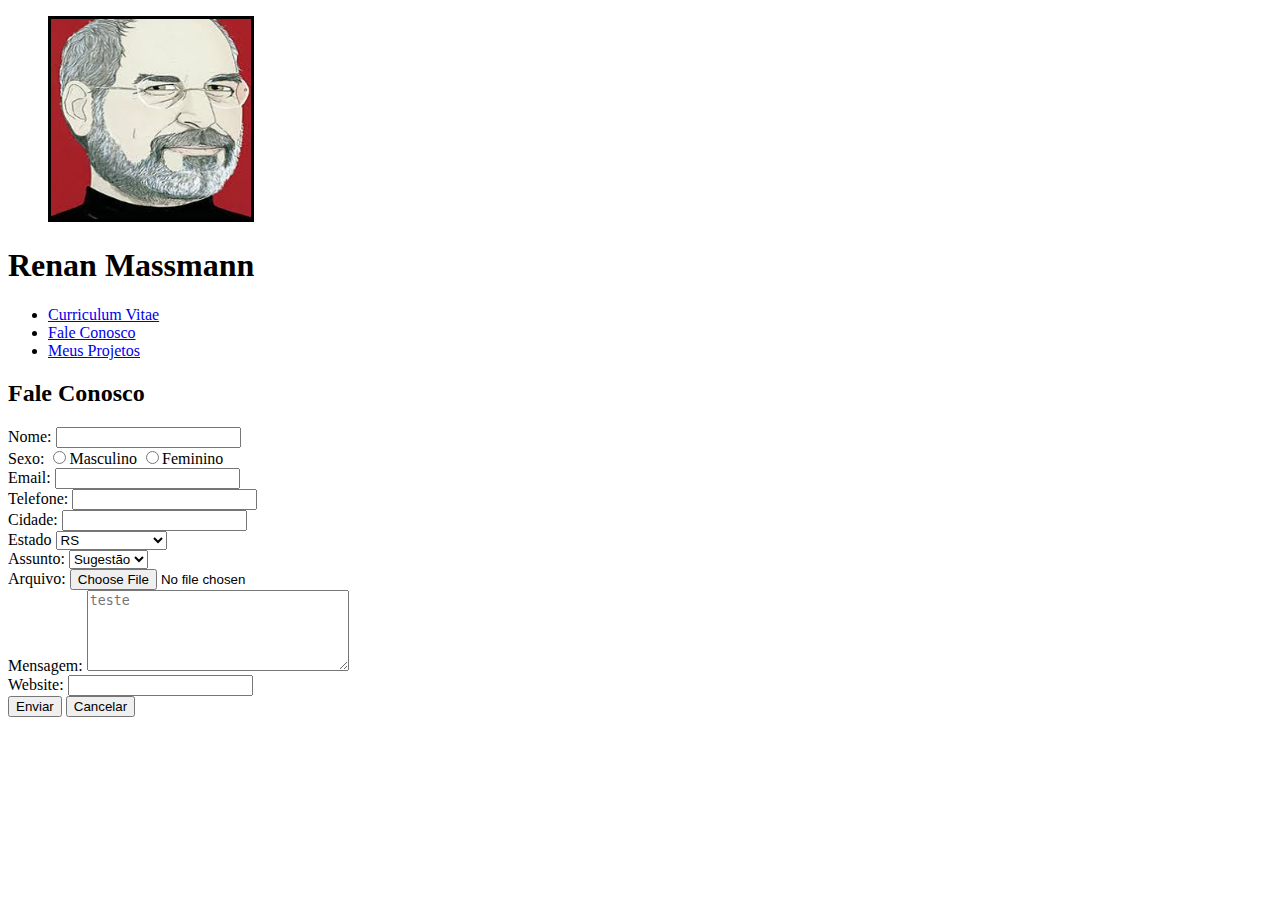
==== CV/fale-conosco.html @ dad81087 "segunda aula" ====
<!DOCTYPE html>
<html lang="en">

<head>
    <meta charset="UTF-8">
    <meta name="viewport" content="width=device-width, initial-scale=1.0">
    <meta http-equiv="X-UA-Compatible" content="ie=edge">
    <meta name="authot" content="Renan Massmann">
    <title>Fale Conosco</title>
</head>

<body>
    <figure>
        <img src="assets/img/01.jpg" title="Steve Jobs" alt="imagem" width="200" height="200" border="3px">
    </figure>
    <header>
        <h1>Renan Massmann</h1>
        <nav>
            <ul>
                <li>
                    <a href="curriculum.html">Curriculum Vitae</a>
                </li>
                <li>
                    <a href="fale-conosco.html">Fale Conosco</a>
                </li>
                <li>
                    <a href="https://github.com/rmassmann" target="_blank">Meus Projetos</a>
                </li>
            </ul>
        </nav>
    </header>
    <section>
        <h2>Fale Conosco</h2>
        <form action="" method="get">
            <div>
                <label for="name">Nome:</label>
                <input type="text" id="name" required>
            </div>
            <div>
                <label for="sex">Sexo:</label>
                <input type="radio"  value="1" id="sex" required>Masculino
                <input type="radio"  value="2" id="sex" required>Feminino
            </div>
            <div>
                <label for="email">Email:</label>
                <input type="email" id="email" required>
            </div>
            <div>
                <label for="phone">Telefone:</label>
                <input type="tel" id="phone" required pattern="^[0-9]*$" oninvalid="this.setCustomValidity('Somente Numeros')">
            </div>
            <div>
                <label for="city">Cidade: </label>
                <input type="text" id="city" required>
            </div>
            <div>
                <label for="state">Estado</label>
                <select name="state" id="state" required>
                    <option value="RS">RS</option>
                    <option value="SC">Santa Catarina</option>
                    <option value="PR">Paraná</option>
                    <option value="SP">São Paulo</option>
                </select>
            </div>
            <div>
                <label for="subject">Assunto: </label>
                <select name="subject" id="subject" required>
                    <option value="sugestao">Sugestão</option>
                    <option value="critica">Crítica</option>
                </select>
            </div>
            <div>
                <label for="file">Arquivo: </label>
                    
                <input id="file" type="file">
            </div>
            <div>
                <label for="message">Mensagem: </label>
                <textarea id="message" cols="30" rows="5" placeholder="teste" maxlength="140"></textarea>
            </div>
            <div>
                <label for="website">Website: </label>
                <input type="ulr" id="website">
            </div>
            <button type="submit">Enviar</button>
            <button type="reset">Cancelar</button>
        </form>
    </section>
</body>

</html>
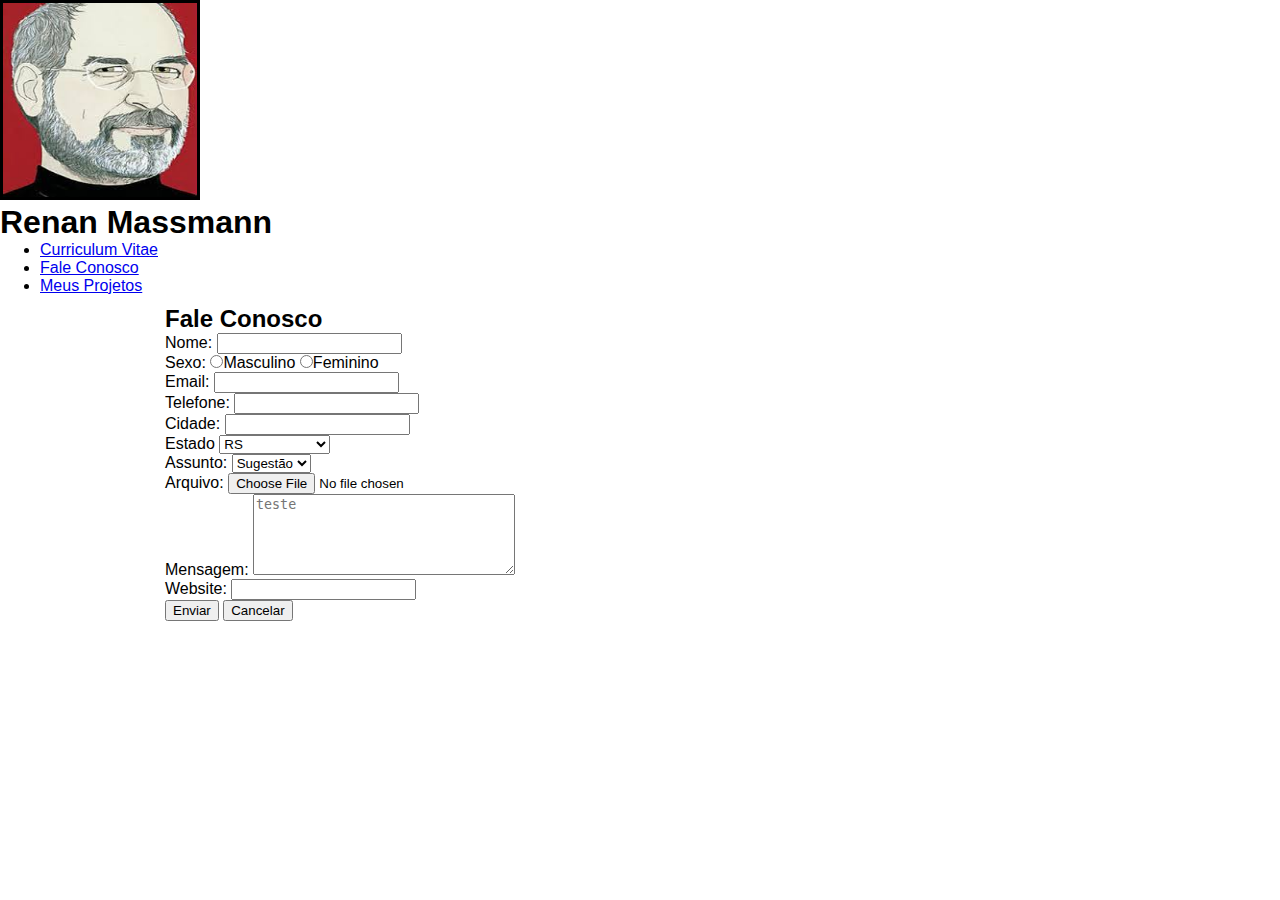
==== commit edc517ff: "ultima aula" ====
--- a/CV/fale-conosco.html
+++ b/CV/fale-conosco.html
@@ -6,6 +6,7 @@
     <meta name="viewport" content="width=device-width, initial-scale=1.0">
     <meta http-equiv="X-UA-Compatible" content="ie=edge">
     <meta name="authot" content="Renan Massmann">
+    <link rel="stylesheet" type="text/css" href="assets/css/style.css">
     <title>Fale Conosco</title>
 </head>
 
@@ -79,7 +80,7 @@
                 <textarea id="message" cols="30" rows="5" placeholder="teste" maxlength="140"></textarea>
             </div>
             <div>
-                <label for="website">Website: </label>
+                <label class=""for="website">Website: </label>
                 <input type="ulr" id="website">
             </div>
             <button type="submit">Enviar</button>
--- a/CV/assets/css/style.css
+++ b/CV/assets/css/style.css
@@ -0,0 +1,113 @@
+body{
+    margin:0;
+    font-family:  "Arial";
+}
+
+*{
+    box-sizing: border-box;
+    margin: 0;
+}
+
+/*Header*/
+.main-header{
+    background: #3c3c3c;
+    float:left;
+    clear: both;
+    width: 100%;
+    padding-top: 35px;
+    /*border-bottom: 3px solid #C40E0E;*/
+    margin-bottom: 30px
+}
+
+.main-header .container-img{
+    display: block;
+    margin: 0 auto;
+    text-align: center;
+}
+
+.main-header .main-title{
+     font-size: 45px;
+     color:  #F5EFEF;
+     text-align: center;
+     margin: 10px 0 20px;
+     text-transform: uppercase;
+}
+
+.main-header .container-img{
+    width: 200px;
+    height: 200px;
+    border: 3px solid white;
+}
+
+/*header menu*/
+.menu{
+    background-color: #721C1C;
+    width: 100%;
+    float: left;
+    padding: 12px;
+}
+.menu .container-item{
+    padding: 0 50px;
+    list-style: none;
+}
+
+.menu .container-item .item{
+    float: left;
+    width: calc(100% / 3);
+    text-align: center;
+}
+
+.menu .container-item .item a{
+    color: #FFFFFF;
+    font-size: 25px;
+    text-decoration: none;
+    border-radius: 2px;
+}
+.menu .container-item .item a:hover{
+    background: white;
+    color: black;
+}
+
+/*Sections*/
+
+section{
+    float: left;
+    width: 100%;
+    padding: 10px 165px;
+}
+
+section h3{
+    font-size: 25px;
+    background: #464141;
+    color: white;
+    float: left;
+    clear: both;
+    width: auto;
+    padding: 5px;
+    margin-bottom: 10px;
+    border-radius: 2px;
+}
+
+section p, section address, section ul{
+    float: left;
+    width: 100%;
+}
+
+section p, section address{
+    font-size: 14px;
+    margin: 5px 0;
+    padding-left: 10px;
+}
+
+section address{  
+    font-style: normal;  
+}
+
+section .ul-list{
+    padding-left: 20px;
+}
+section .ul-list li{
+    
+}
+
+
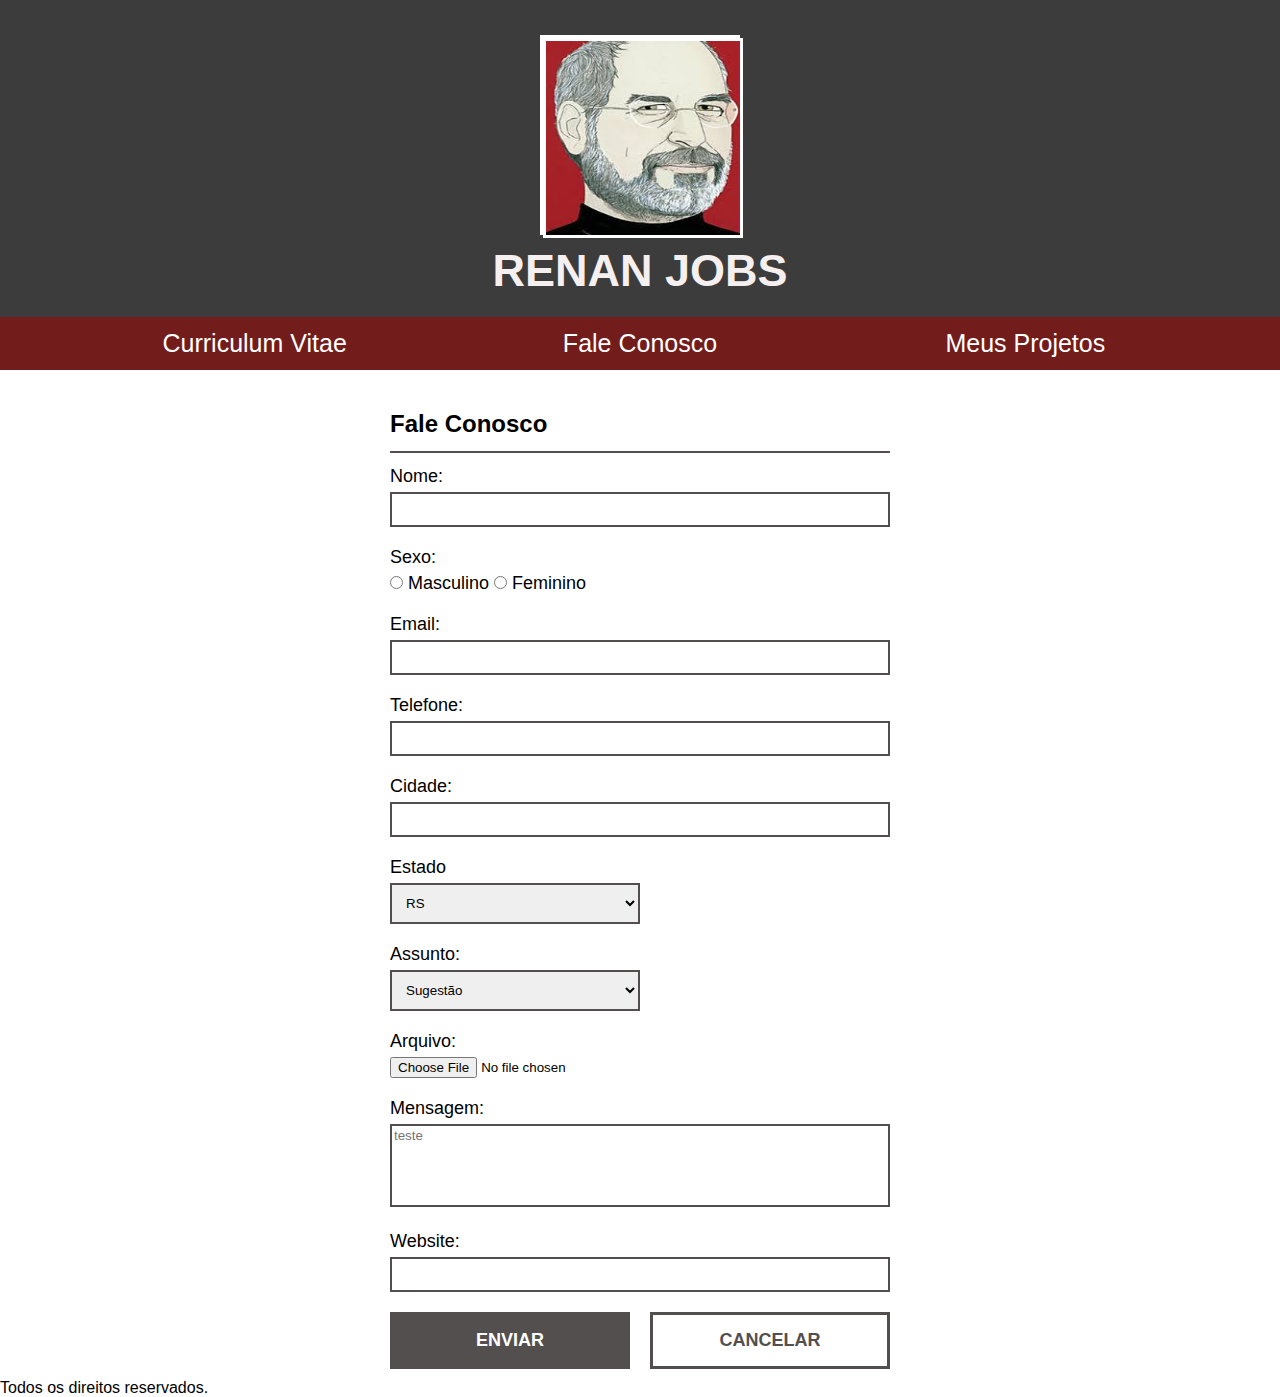
==== commit 6f772daa: "cv finalizado" ====
--- a/CV/fale-conosco.html
+++ b/CV/fale-conosco.html
@@ -11,50 +11,52 @@
 </head>
 
 <body>
-    <figure>
-        <img src="assets/img/01.jpg" title="Steve Jobs" alt="imagem" width="200" height="200" border="3px">
-    </figure>
-    <header>
-        <h1>Renan Massmann</h1>
-        <nav>
-            <ul>
-                <li>
-                    <a href="curriculum.html">Curriculum Vitae</a>
+    <header class="main-header">
+        <figure class=container-img>
+                <img class="container-img" src="assets/img/01.jpg" title="Steve Jobs" alt="imagem" >
+        </figure>
+        <h1 class="main-title">Renan Jobs</h1>
+        <nav class="menu">
+            <ul class="container-item">
+                <li class="item">
+                    <a href="curriculo.html">Curriculum Vitae</a>
                 </li>
-                <li>
+                <li class="item">
                     <a href="fale-conosco.html">Fale Conosco</a>
                 </li>
-                <li>
+                <li class="item">
                     <a href="https://github.com/rmassmann" target="_blank">Meus Projetos</a>
                 </li>
             </ul>
         </nav>
     </header>
-    <section>
-        <h2>Fale Conosco</h2>
-        <form action="" method="get">
-            <div>
+
+    <section>       
+        <form action="" method="get" class="main-form">
+                <h2 class="">Fale Conosco</h2>
+                <hr id="hr">
+            <div class="container-text">
                 <label for="name">Nome:</label>
                 <input type="text" id="name" required>
             </div>
-            <div>
+            <div class="container-text radio">
                 <label for="sex">Sexo:</label>
-                <input type="radio"  value="1" id="sex" required>Masculino
-                <input type="radio"  value="2" id="sex" required>Feminino
-            </div>
-            <div>
+                <input type="radio"  value="1" id="sex_m" required>Masculino
+                <input type="radio"  value="2" id="sex_f" required>Feminino
+            </div class="container-text">
+            <div class="container-text">
                 <label for="email">Email:</label>
                 <input type="email" id="email" required>
             </div>
-            <div>
+            <div class="container-text">
                 <label for="phone">Telefone:</label>
                 <input type="tel" id="phone" required pattern="^[0-9]*$" oninvalid="this.setCustomValidity('Somente Numeros')">
             </div>
-            <div>
+            <div class="container-text">
                 <label for="city">Cidade: </label>
                 <input type="text" id="city" required>
             </div>
-            <div>
+            <div class="container-text">
                 <label for="state">Estado</label>
                 <select name="state" id="state" required>
                     <option value="RS">RS</option>
@@ -63,30 +65,31 @@
                     <option value="SP">São Paulo</option>
                 </select>
             </div>
-            <div>
+            <div class="container-text">
                 <label for="subject">Assunto: </label>
                 <select name="subject" id="subject" required>
                     <option value="sugestao">Sugestão</option>
                     <option value="critica">Crítica</option>
                 </select>
             </div>
-            <div>
+            <div class="container-text">
                 <label for="file">Arquivo: </label>
                     
                 <input id="file" type="file">
             </div>
-            <div>
+            <div class="container-text">
                 <label for="message">Mensagem: </label>
                 <textarea id="message" cols="30" rows="5" placeholder="teste" maxlength="140"></textarea>
             </div>
-            <div>
+            <div class="container-text">
                 <label class=""for="website">Website: </label>
                 <input type="ulr" id="website">
             </div>
-            <button type="submit">Enviar</button>
-            <button type="reset">Cancelar</button>
+            <button class="btn-submit" type="submit">Enviar</button>
+            <button class="btn-reset" type="reset">Cancelar</button>
         </form>
     </section>
+    <footer class="main-footer">Todos os direitos reservados.</footer>
 </body>
 
 </html>--- a/CV/assets/css/style.css
+++ b/CV/assets/css/style.css
@@ -73,7 +73,8 @@
 section{
     float: left;
     width: 100%;
-    padding: 10px 165px;
+    padding: 10px 12.5%;
+
 }
 
 section h3{
@@ -101,6 +102,7 @@
 
 section address{  
     font-style: normal;  
+    padding-left: 0px;
 }
 
 section .ul-list{
@@ -110,4 +112,100 @@
     
 }
 
-
+/*Form*/
+
+.main-form{
+    display:block;
+    width: 500px;
+    margin: 0 auto;
+}
+.main-form .title{
+    font-size: 25px;
+    margin: 10px 0 20px;
+}
+
+.main-form .container-text{
+    float: left;
+    clear: both;
+    width: 100%;
+    margin-bottom: 20px;
+}
+
+#hr{
+    border: 1.5px solid #534F4F;
+    margin: 13px 0;
+}
+.main-form .container-text label{
+    float: left;
+    clear: both;
+    width: 100%;
+    margin-bottom: 5px;
+    font-size: 18px;
+}
+
+.main-form .container-text input:not([type=radio]):not([type=file]){
+    float: left;
+    width: 100%;
+    border: 2px solid #534F4F;
+    padding: 8px;
+}
+
+.main-form .container-text.radio{
+    float: left;
+    width: 100%;
+    margin-right:0 10px 0 0;
+    font-size: 18px;
+    clear: none;
+}
+.main-form .container-text.radio input{
+    margin-right: 5px;
+}
+    
+.main-form .container-text select{
+    width: 250px;
+    padding: 10px;
+    border: 2px solid #534F4F;  
+}
+
+.main-form .container-text textarea{
+    resize: none;
+    width: 100%;
+    border: 2px solid #534F4F;  
+    font: 400 13.3333px Arial;
+}
+
+.main-form button{
+    
+    width: 48%;
+    padding: 15px;
+    border: 3px solid #534F4F;
+    text-align: center;
+    font-size: 18px;
+    text-transform: uppercase;
+    font-weight: bold;
+}
+
+.main-form .btn-submit{
+    float: left;
+    background: #534F4F;
+    color: white;
+   
+}
+.main-form .btn-reset{
+    float: right;
+    background: white;
+    color: #534F4F;
+    
+
+/*footer*/
+
+.main-footer{
+    float: left;
+    width: 100%;
+    color: white;
+    text-align: center;
+    padding: 10px 0;
+    background: #534F4F;
+    margin-top: 40px;
+}
+
